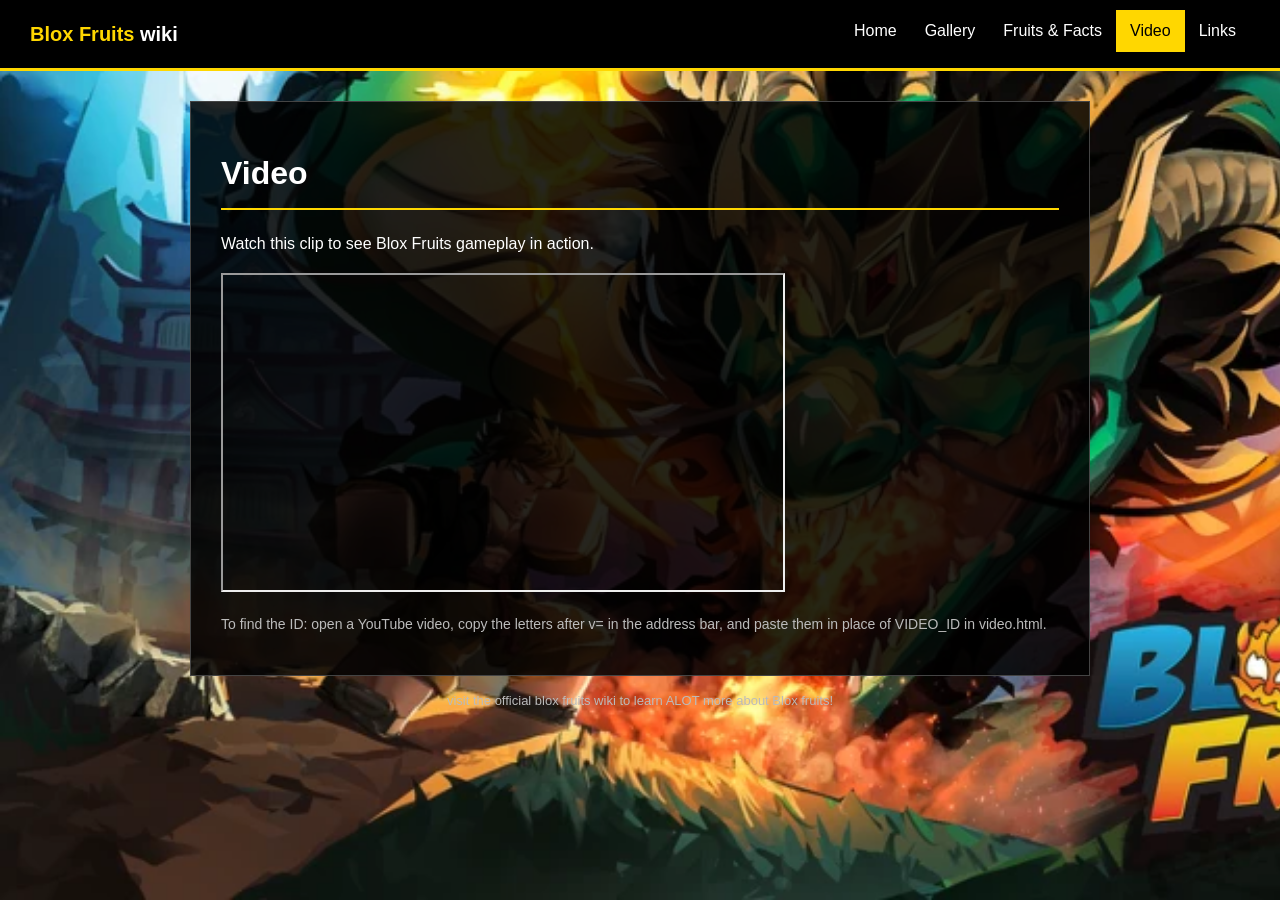
==== video.html @ ad0436c1 "Add files via upload first commit" ====
<!DOCTYPE html>
<html>
<head>
  <title>Video | Blox Fruits Fan Site</title>
  <link rel="stylesheet" href="css/style.css">
</head>
<body>

<div class="topbar">
  <a class="brand" href="index.html"><span class="brand-b">Blox Fruits</span> wiki</a>
  <div class="nav">
    <a href="index.html">Home</a>
    <a href="gallery.html">Gallery</a>
    <a href="facts.html">Fruits &amp; Facts</a>
    <a href="video.html" class="active">Video</a>
    <a href="links.html">Links</a>
  </div>
</div>

<div class="wrapper">
<div class="content-box">

<h1>Video</h1>
<p>Watch this clip to see Blox Fruits gameplay in action.</p>

<!-- Replace VIDEO_ID with the letters after v= in your YouTube link -->
<iframe width="560" height="315" src="https://www.youtube.com/embed/VIDEO_ID" title="Blox Fruits gameplay video" allowfullscreen></iframe>

<p class="caption">To find the ID: open a YouTube video, copy the letters after v= in the address bar, and paste them in place of VIDEO_ID in video.html.</p>

</div>
<div class="footer">visit the official blox fruits wiki to learn ALOT more about Blox fruits!</div>
</div>

</body>
</html>
---- css/style.css ----
/* Blox Fruits fan site - one stylesheet for all pages */

/* ---------- whole page ---------- */
body {
  margin: 0;
  font-family: Arial, sans-serif;
  line-height: 1.6;
  color: white;
  background-color: black;
  /* put your own picture at images/background.jpg */
  background-image: url("../images/background.jpg");
  background-size: cover;
  background-attachment: fixed;
}

/* ---------- nav bar ---------- */
.topbar {
  background-color: black;
  border-bottom: 3px solid gold;
  padding: 10px 30px;
  overflow: hidden;
}
.brand {
  float: left;
  color: white;
  font-size: 20px;
  font-weight: bold;
  text-decoration: none;
  padding: 8px 0;
}
.brand-b { color: gold; }
.nav { float: right; }
.nav a {
  float: left;
  color: white;
  text-decoration: none;
  padding: 8px 14px;
}
.nav a:hover { background-color: #333333; }
.nav a.active { background-color: gold; color: black; }

/* ---------- center text box ---------- */
.wrapper {
  width: 900px;
  margin: 30px auto;
}
.content-box {
  background-color: rgba(0, 0, 0, 0.85);
  border: 1px solid #444444;
  padding: 25px 30px;
  overflow: hidden;
}

/* ---------- text ---------- */
h1 {
  color: white;
  border-bottom: 2px solid gold;
  padding-bottom: 8px;
}
h2 {
  clear: both;
  color: gold;
  border-bottom: 1px solid #444444;
  padding-bottom: 4px;
}
a { color: gold; }
.lead { color: gold; font-weight: bold; }
.tag {
  background-color: gold;
  color: black;
  padding: 1px 8px;
}
.caption { font-size: 14px; color: #bbbbbb; }
.note { font-size: 14px; color: #bbbbbb; }

/* ---------- picture box floated to the right ---------- */
.infobox {
  float: right;
  width: 260px;
  margin: 0 0 15px 25px;
  padding: 10px;
  background-color: #1c1c1c;
  border: 1px solid #444444;
  text-align: center;
}
.infobox-title {
  background-color: gold;
  color: black;
  font-weight: bold;
  padding: 6px;
  margin-bottom: 10px;
}
.infobox img {
  width: 100%;
  margin-bottom: 10px;
}
.rarity { text-align: left; }

/* ---------- boxes and tables ---------- */
.callout {
  background-color: #1c1c1c;
  border-left: 4px solid gold;
  padding: 5px 20px;
}
.info-table {
  width: 100%;
  text-align: left;
  margin-bottom: 10px;
}
.info-table th { color: gold; }
.data {
  width: 100%;
  border-collapse: collapse;
}
.data th {
  background-color: gold;
  color: black;
  text-align: left;
  padding: 8px;
}
.data td {
  padding: 8px;
  border-bottom: 1px solid #444444;
}

/* ---------- gallery ---------- */
.imgbox {
  float: left;
  width: 260px;
  margin: 0 15px 15px 0;
  background-color: #1c1c1c;
  border: 1px solid #444444;
}
.imgbox img { width: 100%; }
.imgbox p { margin: 0; padding: 10px; font-size: 14px; }

/* ---------- footer ---------- */
.footer {
  text-align: center;
  color: #bbbbbb;
  font-size: 13px;
  margin: 15px 0 30px 0;
}
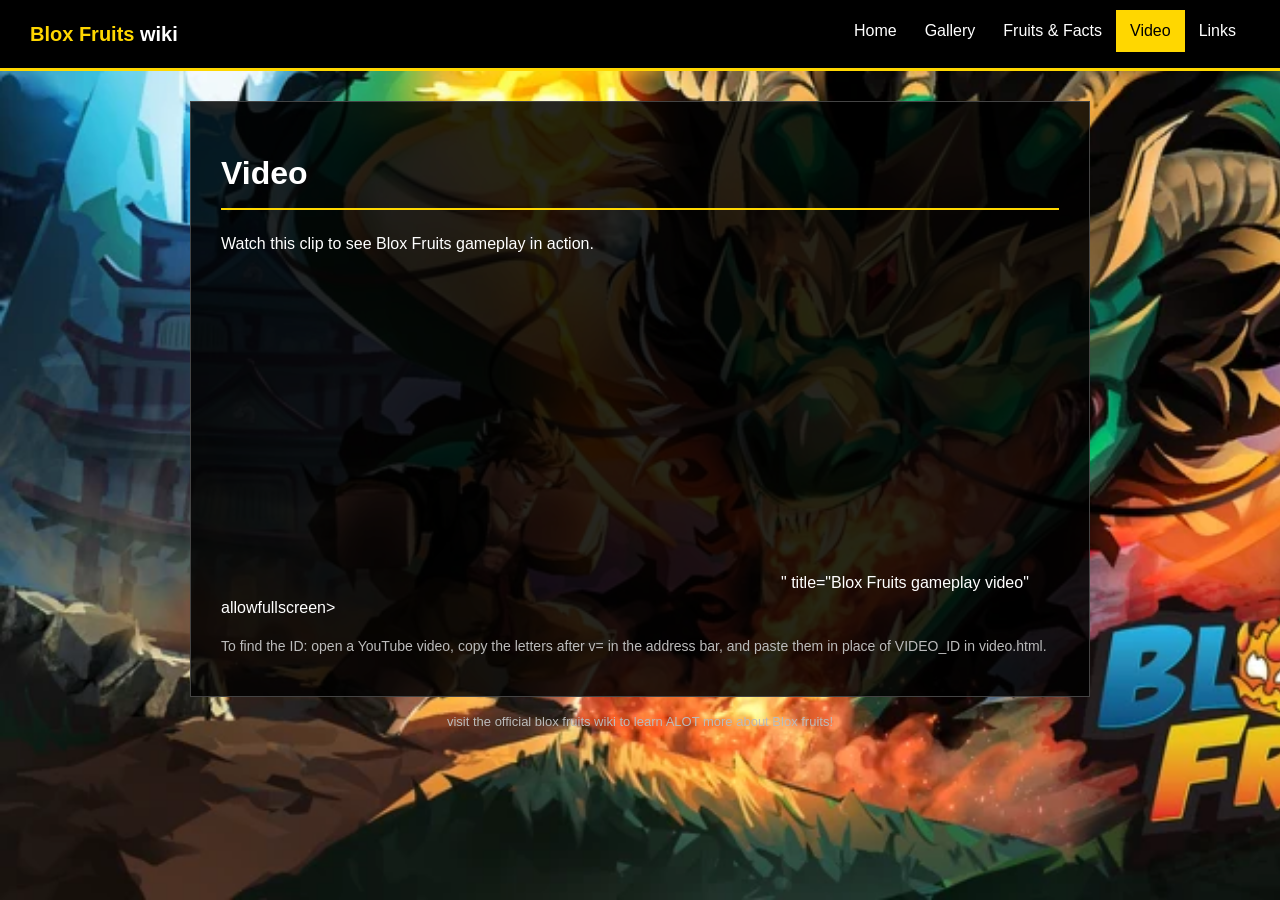
==== commit 00fbefa1: "Embed specific YouTube video in video.html Updated the iframe source to embed a specific YouTube vid" ====
--- a/video.html
+++ b/video.html
@@ -24,7 +24,7 @@
 <p>Watch this clip to see Blox Fruits gameplay in action.</p>
 
 <!-- Replace VIDEO_ID with the letters after v= in your YouTube link -->
-<iframe width="560" height="315" src="https://www.youtube.com/embed/VIDEO_ID" title="Blox Fruits gameplay video" allowfullscreen></iframe>
+<iframe width="560" height="315" src="https://www.youtube.com/embed/<iframe width="560" height="315" src="https://www.youtube.com/embed/8myoipZa0kY?si=qdfW_0E7CDwym58S" title="YouTube video player" frameborder="0" allow="accelerometer; autoplay; clipboard-write; encrypted-media; gyroscope; picture-in-picture; web-share" referrerpolicy="strict-origin-when-cross-origin" allowfullscreen></iframe>" title="Blox Fruits gameplay video" allowfullscreen></iframe>
 
 <p class="caption">To find the ID: open a YouTube video, copy the letters after v= in the address bar, and paste them in place of VIDEO_ID in video.html.</p>
 
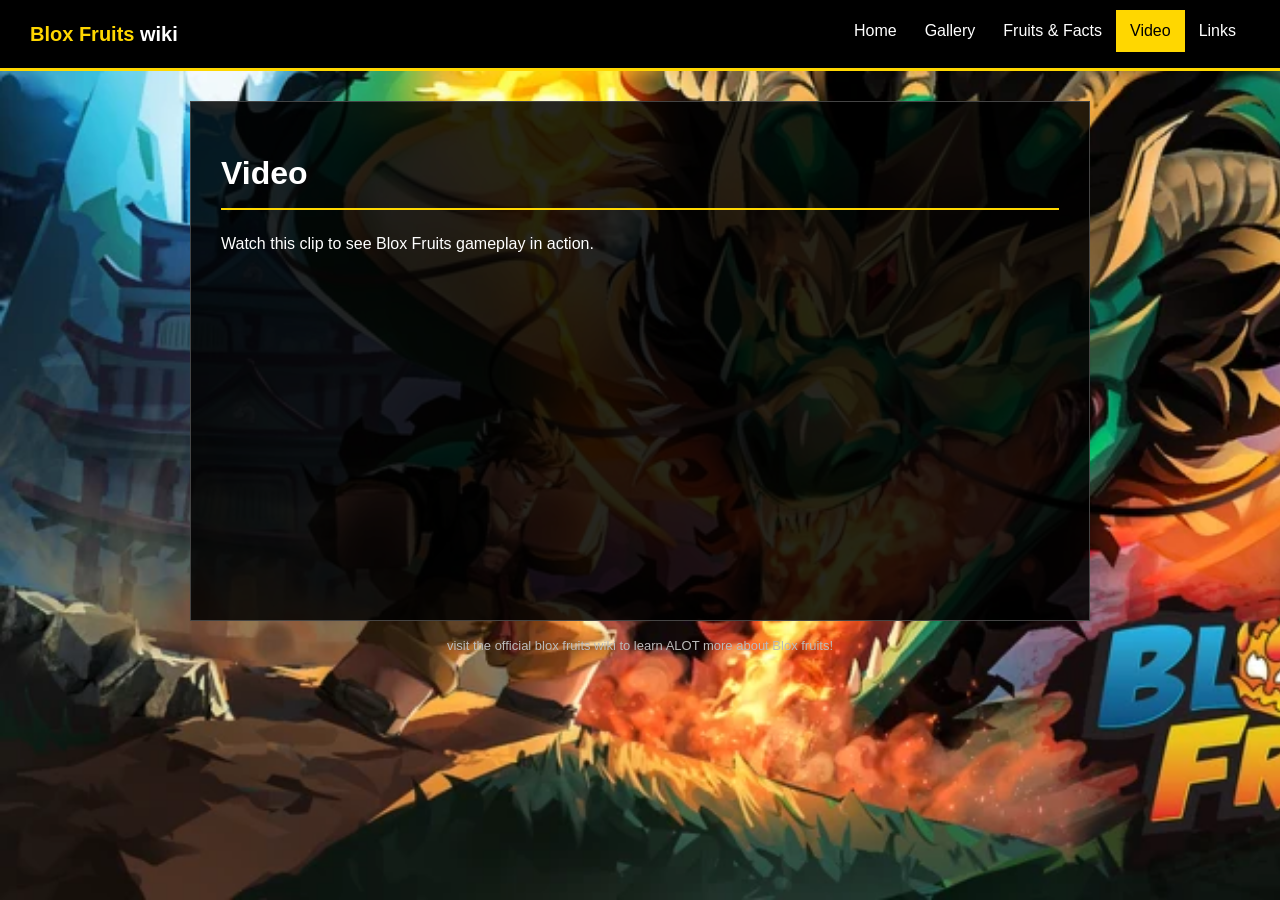
==== commit fc03cc91: "Update video.html" ====
--- a/video.html
+++ b/video.html
@@ -23,11 +23,7 @@
 <h1>Video</h1>
 <p>Watch this clip to see Blox Fruits gameplay in action.</p>
 
-<!-- Replace VIDEO_ID with the letters after v= in your YouTube link -->
-<iframe width="560" height="315" src="https://www.youtube.com/embed/<iframe width="560" height="315" src="https://www.youtube.com/embed/8myoipZa0kY?si=qdfW_0E7CDwym58S" title="YouTube video player" frameborder="0" allow="accelerometer; autoplay; clipboard-write; encrypted-media; gyroscope; picture-in-picture; web-share" referrerpolicy="strict-origin-when-cross-origin" allowfullscreen></iframe>" title="Blox Fruits gameplay video" allowfullscreen></iframe>
-
-<p class="caption">To find the ID: open a YouTube video, copy the letters after v= in the address bar, and paste them in place of VIDEO_ID in video.html.</p>
-
+<iframe width="560" height="315" src="https://www.youtube.com/embed/8myoipZa0kY?si=qdfW_0E7CDwym58S" title="YouTube video player" frameborder="0" allow="accelerometer; autoplay; clipboard-write; encrypted-media; gyroscope; picture-in-picture; web-share" referrerpolicy="strict-origin-when-cross-origin" allowfullscreen></iframe>
 </div>
 <div class="footer">visit the official blox fruits wiki to learn ALOT more about Blox fruits!</div>
 </div>
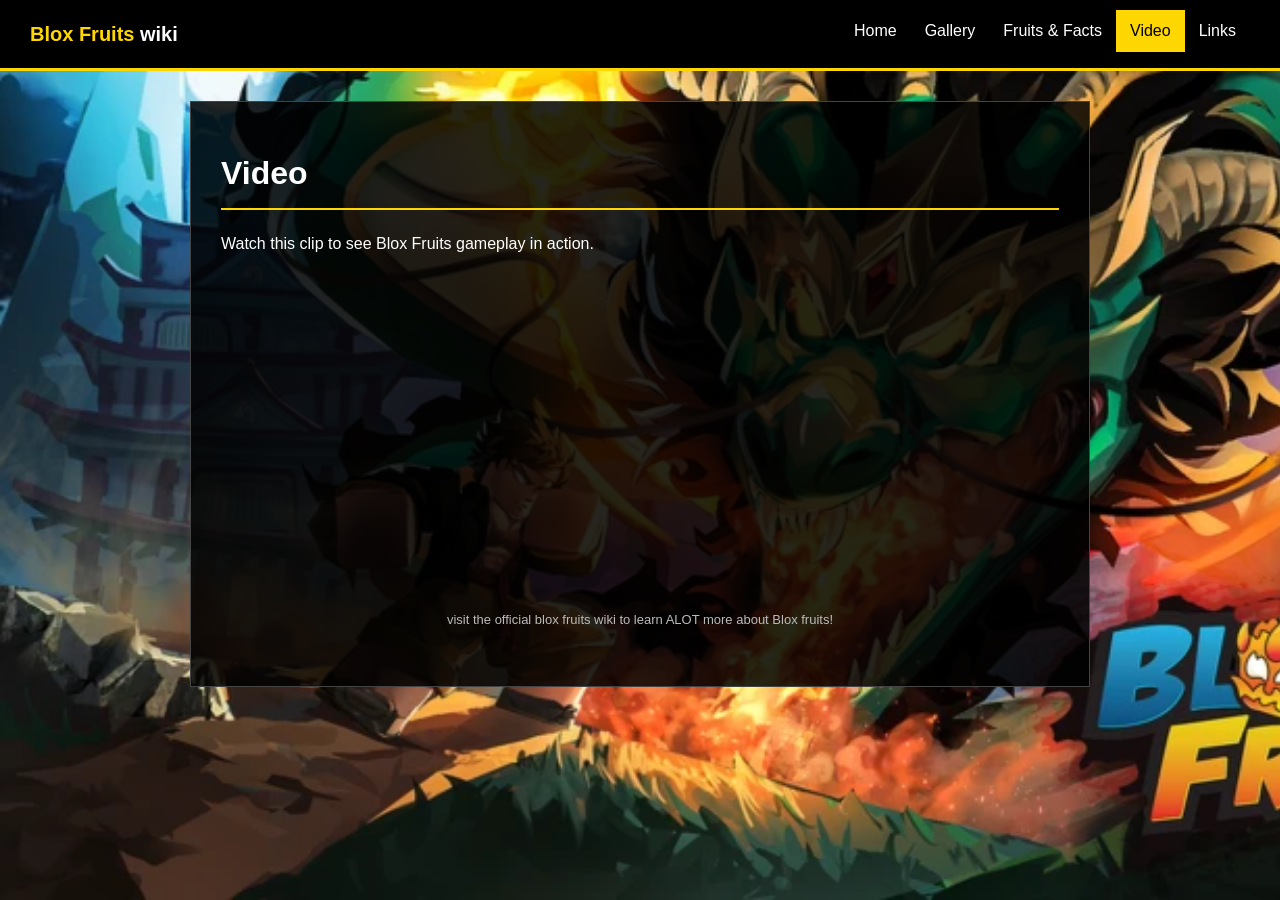
==== commit 23b0e74d: "Replace YouTube video iframe with a new video" ====
--- a/video.html
+++ b/video.html
@@ -23,8 +23,7 @@
 <h1>Video</h1>
 <p>Watch this clip to see Blox Fruits gameplay in action.</p>
 
-<iframe width="560" height="315" src="https://www.youtube.com/embed/8myoipZa0kY?si=qdfW_0E7CDwym58S" title="YouTube video player" frameborder="0" allow="accelerometer; autoplay; clipboard-write; encrypted-media; gyroscope; picture-in-picture; web-share" referrerpolicy="strict-origin-when-cross-origin" allowfullscreen></iframe>
-</div>
+<iframe width="560" height="315" src="https://www.youtube.com/embed/75qEtL_5qSA?si=ce0yh7yZBEgfWP-d" title="YouTube video player" frameborder="0" allow="accelerometer; autoplay; clipboard-write; encrypted-media; gyroscope; picture-in-picture; web-share" referrerpolicy="strict-origin-when-cross-origin" allowfullscreen></iframe>
 <div class="footer">visit the official blox fruits wiki to learn ALOT more about Blox fruits!</div>
 </div>
 
